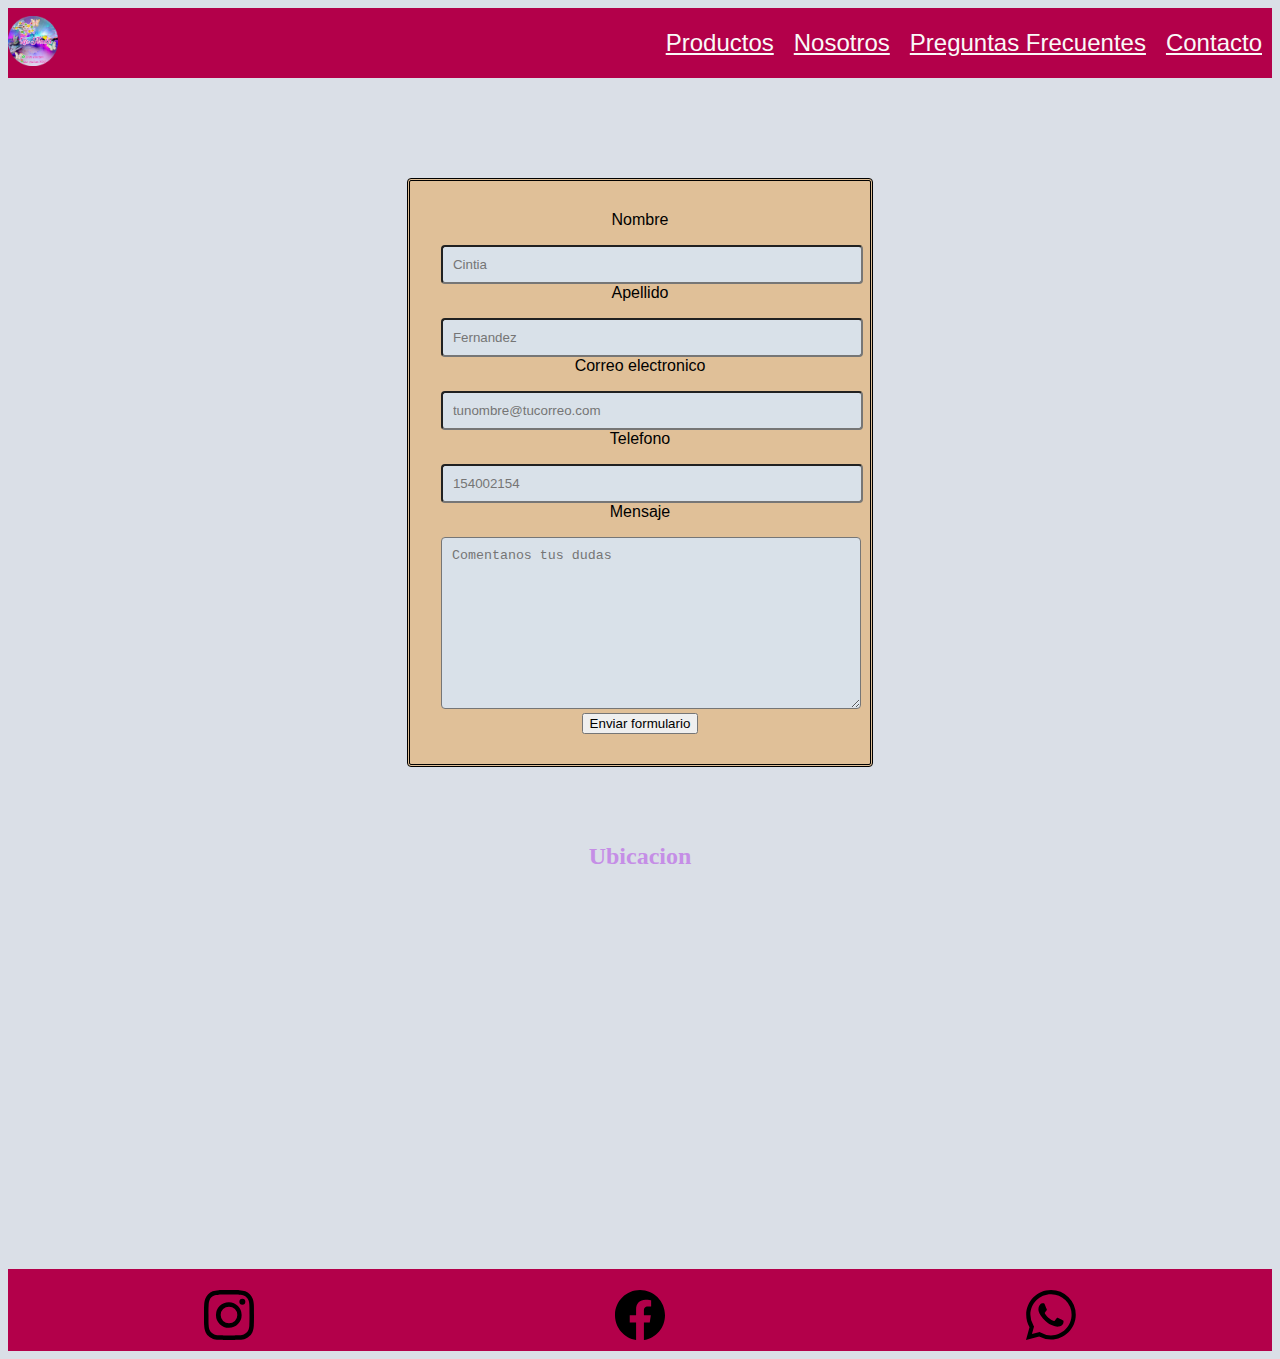
==== pages.html/contacto.html @ 6bbbd18b "creamos repo de pagina" ====
<!DOCTYPE html>
<html lang="en">
<head>
    <meta charset="UTF-8">
    <meta http-equiv="X-UA-Compatible" content="IE=edge">
    <meta name="viewport" content="width=device-width, initial-scale=1.0">
    <link rel="stylesheet" href="../css/styles.css">
    <link rel="shortcut icon" href="../assets/img/favicon.ico">
</head>
<body>
    <header>
            <a href="../index.html"> <img src="../assets/img/lanouba.png" width="50" height="50" alt="lanouba"></a>
                <!--logo-->
            <ul>
               <li> <a href="./productos.html"> Productos</a></li>
               <li> <a href="./nosotros.html"> Nosotros</a></li>
               <li> <a href="./preguntasfrecuentes.html">Preguntas Frecuentes</a></li>
               <li> <a href="#">Contacto</a></li>
            </ul>
    </header>
    <main>
        <section class="formulario">
            <form action="">
                <label for="Nombre">Nombre</label>
                <input class="boton" type="text" id="nombre" name="nombre" placeholder="Cintia">
                <label for="Apellido">Apellido</label>
                <input class="boton" type="Apellido" id="Apellido" name="Apellido" placeholder="Fernandez">
                <label for="Correo electronico">Correo electronico</label>
                <input class="boton" type="Email" id="Correo Electronico" name="correo electronico" placeholder="tunombre@tucorreo.com">
                <label for="telefono">Telefono</label>
                <input class="boton" type="tel" id="Telefono" name="telefono" placeholder="154002154">
                <label for="Mensaje">Mensaje</label>
                <textarea class="boton" name="Mensaje" id="Mensaje" cols="30" rows="10" placeholder="Comentanos tus dudas"></textarea> 
                <input class="click" type="submit" value="Enviar formulario">
            </form>
        </section>
        <section class="ubicacion">
            <h2>Ubicacion</h2>
        <iframe src="https://www.google.com/maps/embed?pb=!1m18!1m12!1m3!1d2880.4625730857924!2d-58.80324348543162!3d-27.484435323908833!2m3!1f0!2f0!3f0!3m2!1i1024!2i768!4f13.1!3m3!1m2!1s0x94456bfcac653f87%3A0x2be104c7233773df!2sLa%20Nouba%20%22Libreria%22!5e1!3m2!1ses-419!2sar!4v1666153153330!5m2!1ses-419!2sar" width="400" height="350" style="border:0;" allowfullscreen="" loading="lazy" referrerpolicy="no-referrer-when-downgrade"></iframe>
        </section>
    </main> 
    <footer>
        <svg xmlns="http://www.w3.org/2000/svg" width="16" height="16" fill="currentColor" class="bi bi-instagram" viewBox="0 0 16 16">
            <path d="M8 0C5.829 0 5.556.01 4.703.048 3.85.088 3.269.222 2.76.42a3.917 3.917 0 0 0-1.417.923A3.927 3.927 0 0 0 .42 2.76C.222 3.268.087 3.85.048 4.7.01 5.555 0 5.827 0 8.001c0 2.172.01 2.444.048 3.297.04.852.174 1.433.372 1.942.205.526.478.972.923 1.417.444.445.89.719 1.416.923.51.198 1.09.333 1.942.372C5.555 15.99 5.827 16 8 16s2.444-.01 3.298-.048c.851-.04 1.434-.174 1.943-.372a3.916 3.916 0 0 0 1.416-.923c.445-.445.718-.891.923-1.417.197-.509.332-1.09.372-1.942C15.99 10.445 16 10.173 16 8s-.01-2.445-.048-3.299c-.04-.851-.175-1.433-.372-1.941a3.926 3.926 0 0 0-.923-1.417A3.911 3.911 0 0 0 13.24.42c-.51-.198-1.092-.333-1.943-.372C10.443.01 10.172 0 7.998 0h.003zm-.717 1.442h.718c2.136 0 2.389.007 3.232.046.78.035 1.204.166 1.486.275.373.145.64.319.92.599.28.28.453.546.598.92.11.281.24.705.275 1.485.039.843.047 1.096.047 3.231s-.008 2.389-.047 3.232c-.035.78-.166 1.203-.275 1.485a2.47 2.47 0 0 1-.599.919c-.28.28-.546.453-.92.598-.28.11-.704.24-1.485.276-.843.038-1.096.047-3.232.047s-2.39-.009-3.233-.047c-.78-.036-1.203-.166-1.485-.276a2.478 2.478 0 0 1-.92-.598 2.48 2.48 0 0 1-.6-.92c-.109-.281-.24-.705-.275-1.485-.038-.843-.046-1.096-.046-3.233 0-2.136.008-2.388.046-3.231.036-.78.166-1.204.276-1.486.145-.373.319-.64.599-.92.28-.28.546-.453.92-.598.282-.11.705-.24 1.485-.276.738-.034 1.024-.044 2.515-.045v.002zm4.988 1.328a.96.96 0 1 0 0 1.92.96.96 0 0 0 0-1.92zm-4.27 1.122a4.109 4.109 0 1 0 0 8.217 4.109 4.109 0 0 0 0-8.217zm0 1.441a2.667 2.667 0 1 1 0 5.334 2.667 2.667 0 0 1 0-5.334z"/>
          </svg>
          <svg xmlns="http://www.w3.org/2000/svg" width="16" height="16" fill="currentColor" class="bi bi-facebook" viewBox="0 0 16 16">
            <path d="M16 8.049c0-4.446-3.582-8.05-8-8.05C3.58 0-.002 3.603-.002 8.05c0 4.017 2.926 7.347 6.75 7.951v-5.625h-2.03V8.05H6.75V6.275c0-2.017 1.195-3.131 3.022-3.131.876 0 1.791.157 1.791.157v1.98h-1.009c-.993 0-1.303.621-1.303 1.258v1.51h2.218l-.354 2.326H9.25V16c3.824-.604 6.75-3.934 6.75-7.951z"/>
          </svg>
          <svg xmlns="http://www.w3.org/2000/svg" width="16" height="16" fill="currentColor" class="bi bi-whatsapp" viewBox="0 0 16 16">
            <path d="M13.601 2.326A7.854 7.854 0 0 0 7.994 0C3.627 0 .068 3.558.064 7.926c0 1.399.366 2.76 1.057 3.965L0 16l4.204-1.102a7.933 7.933 0 0 0 3.79.965h.004c4.368 0 7.926-3.558 7.93-7.93A7.898 7.898 0 0 0 13.6 2.326zM7.994 14.521a6.573 6.573 0 0 1-3.356-.92l-.24-.144-2.494.654.666-2.433-.156-.251a6.56 6.56 0 0 1-1.007-3.505c0-3.626 2.957-6.584 6.591-6.584a6.56 6.56 0 0 1 4.66 1.931 6.557 6.557 0 0 1 1.928 4.66c-.004 3.639-2.961 6.592-6.592 6.592zm3.615-4.934c-.197-.099-1.17-.578-1.353-.646-.182-.065-.315-.099-.445.099-.133.197-.513.646-.627.775-.114.133-.232.148-.43.05-.197-.1-.836-.308-1.592-.985-.59-.525-.985-1.175-1.103-1.372-.114-.198-.011-.304.088-.403.087-.088.197-.232.296-.346.1-.114.133-.198.198-.33.065-.134.034-.248-.015-.347-.05-.099-.445-1.076-.612-1.47-.16-.389-.323-.335-.445-.34-.114-.007-.247-.007-.38-.007a.729.729 0 0 0-.529.247c-.182.198-.691.677-.691 1.654 0 .977.71 1.916.81 2.049.098.133 1.394 2.132 3.383 2.992.47.205.84.326 1.129.418.475.152.904.129 1.246.08.38-.058 1.171-.48 1.338-.943.164-.464.164-.86.114-.943-.049-.084-.182-.133-.38-.232z"/>
          </svg>    
    </footer>
</body>
</html>
---- css/styles.css ----
@font-face {
    font-family: "Monitta";
    src: url("../assets/fonts/Monitta.otf");
}
header{
    position: sticky;
    top: 0;
    display: flex;
    flex-direction: row;
    justify-content: space-between;
    align-items: center;
    height: 70px;
    font-size: 1.0rem;
    background-color: rgb(179, 0, 74);
    color:rgb(253, 252, 252);
}
nav{
    position: sticky;
    top: 0;
}

.imagenes{
    display: grid;
    grid-template-columns: repeat(7, 150px);
    grid-auto-rows: minmax(200px, auto);
    padding: 20px;
    gap: 20px;
}
.ordenes:hover{
    background-color: rgb(231, 182, 182);
    cursor: pointer;
    transition: all 0.4s linear;
}
.historia{
    border: solid 0.2em;
    border-radius: 0.2em rgb(153, 133, 133);
    align-items: center;
}
article{
    font-size: 0.8em;
}
ul li{
    display: flex;
    flex-direction: row;
    align-content: center;
    padding: 0%;
    transition: all 0.4s linear;
    border-radius: 6px;
    margin: 10px;
}
.formulario{
    display: grid;
    flex-direction:column;
    justify-content:center;
    text-align: center;
    border-radius: 4px;
    border-style:double;
    padding: 30px;
    margin: 1.6em auto;
    margin-top: 100px;
    width: 400px;
    background-color: rgb(224, 192, 152);
    font-family: Verdana, Geneva, Tahoma, sans-serif;
}
.boton{
    width: 100%;
    background: #d9e1e9;
    padding: 10px;
    border-radius: 4px;
    margin-top: 16px
}
.ubicacion{
    justify-content: center;
    padding: 30px;
    display: grid;
    flex-direction: column;
    font-family: Verdana, Geneva, Tahoma, sans-serif;
}
ul li a:hover{
    background-color: rgb(212, 235, 255);
}
nav ul{
    list-style: none;
    padding: 20px;
    margin-left: 10px;
}
h1{
    font-family: "Monitta";
    text-align: start;
    font-size: 1.0em;
    color: rgb(111, 31, 187);
}
body{
    background-color: rgb(218, 223, 231);
    font-family: 'Franklin Gothic Medium', 'Arial Narrow', Arial, sans-serif;
}
h2, h3, h4, h5, h6, ul{
    display: flex;
    justify-content: center;
    text-align:start;
    align-items: center;
    font-size: 1.5em;
}
ul li a{ 
    color: rgb(250, 249, 248);
}

h2{
    font-family: Georgia, 'Times New Roman', Times, serif;
    color: rgb(197, 142, 230);
}
title{
    font-family: Georgia, 'Times New Roman', Times, serif;
    color:rgb(197, 142, 230);
    margin: auto;
}
section{
    display: flex;
    justify-content: center;
}
svg{
    width: 50px;
    height: 60px;
    display: inline;
}
.p{
    font-family: cursive;
}
div{
    display: inline;
}
svg{
    display: inline;
    margin: auto;
}
p{
    flex-direction: column;
}
footer{
    background-color: rgb(179, 0, 74);
    padding: 1em;
    text-align: center;
    display: flex;
    flex-direction: row;
    justify-content: space-between;
    align-content: center;
    align-items: center;
    height: 50px;
}
label{
    display: block;
}
.datos{
    display: flex;
    flex-direction: row;
    justify-content: space-between;
    align-items: center;
}
.container{
    margin: 1.6em auto;
    gap: 1.6em;
    display: grid;
    grid-template-columns: repeat(2, 1fr);
    grid-template-areas: 
    "header-index header-index header-index"
    "contenido contenido"
    "aside-index aside-index aside-index"
    "datosextras datosextras datosextras"
    "footer footer footer";
    width: 100%;
    height: 100% vh;
}
.container > .contenido,
.container > .section-index,
.container > .aside-index,
.container > div {
    background-color: #f2f2f2;
    padding: 20px;
    border: 1px solid rgb(17, 7, 7);
}
.container > .section-index{
    grid-column: span 1;
}
.container > .aside-index{
    grid-column: span 1;
}
.contenido > .section-index{
    background: rgb(224, 192, 152);
    padding: 20px;
    margin-top: 5px;
    color: #f2f2f2;
}
.contenido .section-index h2,
.contenido .section-index p{
    padding: 10px;
}
.container > .aside-index{
    background: rgb(224, 192, 152);
    padding: 20px;
    margin-top: 5px;
    color: #f2f2f2;
    display: flex;
    justify-content: center;
    align-items: center;
    flex-direction: column;
}
.datosextras{
    color: #696767;
    display:grid;
    flex-direction: column;
    justify-content: center;
    text-align: center;
    justify-items: center;
}
.preguntasone{
    display: grid;
    margin: 1.6em auto;
    grid-template-columns: repeat(6, 1fr);
    justify-content: center;
    justify-items: center;
}
.preguntas{
    display: flex;
    flex-direction: column;
    justify-content: center;
    justify-items: center;
    text-align: center;
    background-color: rgb(224, 192, 152);
    padding: 1em;
    margin: 0.5em 0.5em 0.5em; 
    border: solid 0.2em rgb(153, 133, 133);
}
.contexto{
    display: grid;
    grid-template-columns: repeat(2, 1fr);
    margin: 1.6em auto;
    gap: 1.6em;
    padding: 1em;
    flex-direction: column;
    justify-content: center;
    align-items: center;
    text-align: center;
}
/*mobile-first*/
@media screen and (min-whidth: 320px) and (max-whidth: 767px){
    .container{
        grid-template-columns:repeat(2, 1fr);
        grid-template-rows: 50% 70% 70% 70% 50%;
        grid-template-areas: 
        "header-index"
        "contenido"
        "aside-index"
        "datosextras"
        "footer";
    }
}
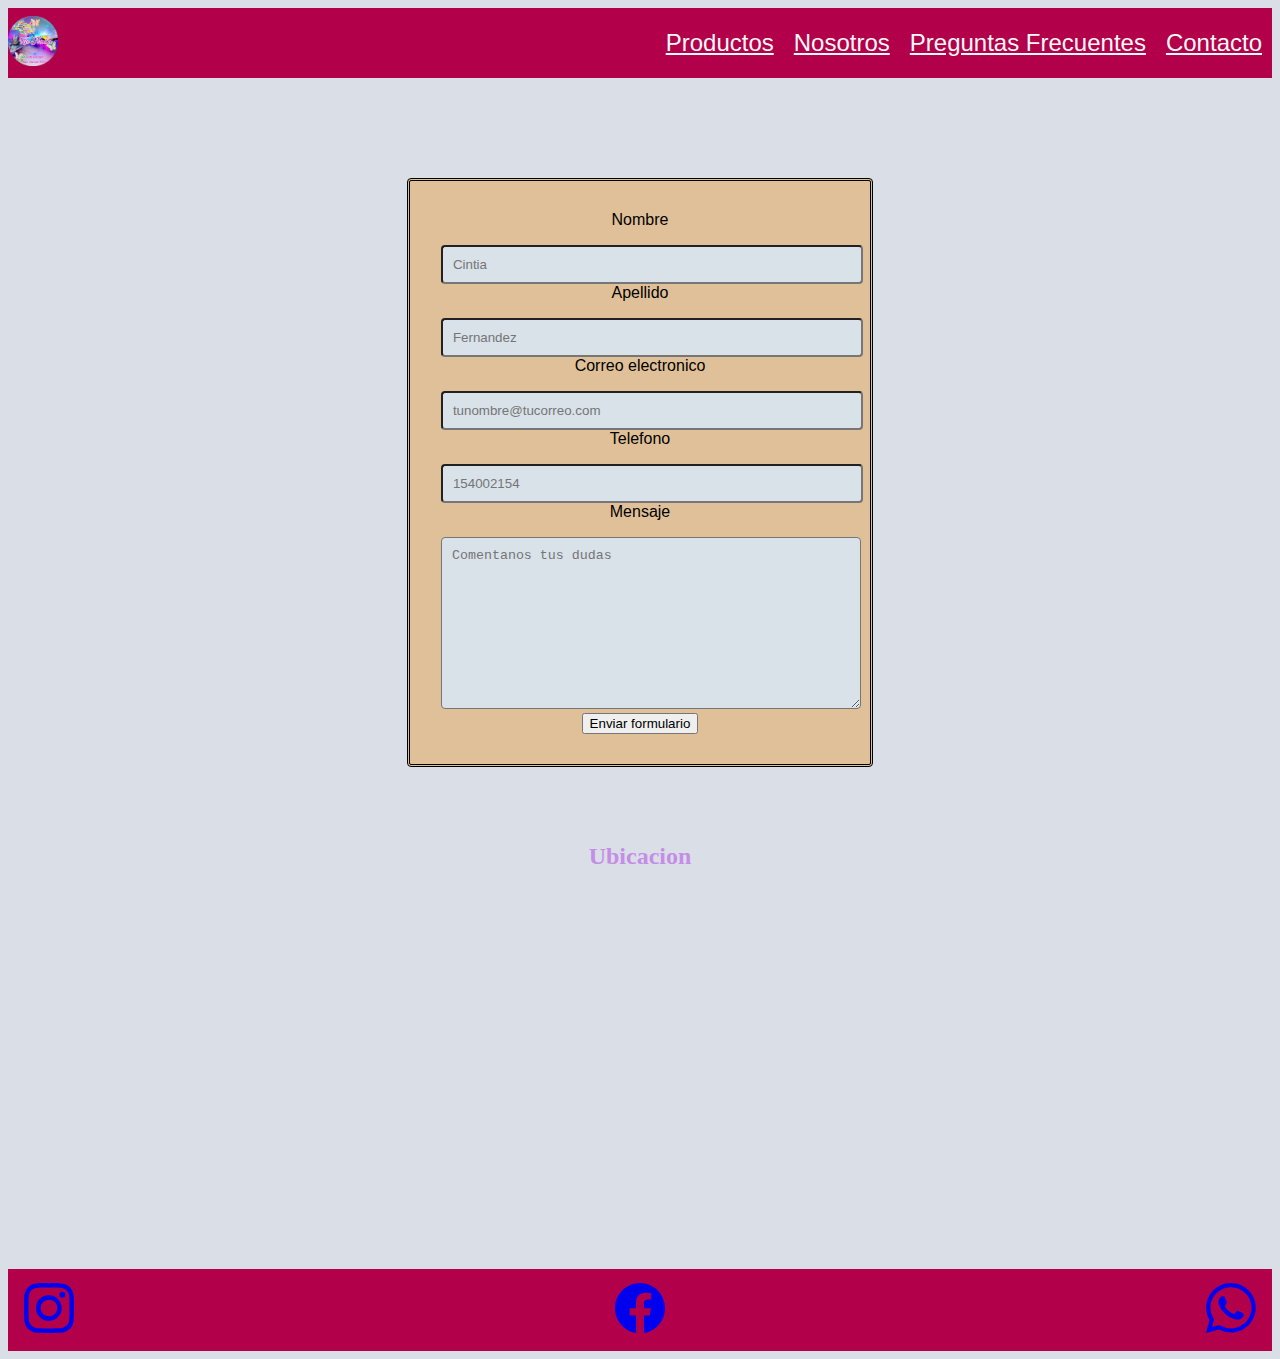
==== commit 32793c43: "redes sociales link" ====
--- a/pages.html/contacto.html
+++ b/pages.html/contacto.html
@@ -40,15 +40,21 @@
         </section>
     </main> 
     <footer>
+        <a href="https://www.instagram.com/lanoubalibreria/" target="_blank" class="instagram">
         <svg xmlns="http://www.w3.org/2000/svg" width="16" height="16" fill="currentColor" class="bi bi-instagram" viewBox="0 0 16 16">
-            <path d="M8 0C5.829 0 5.556.01 4.703.048 3.85.088 3.269.222 2.76.42a3.917 3.917 0 0 0-1.417.923A3.927 3.927 0 0 0 .42 2.76C.222 3.268.087 3.85.048 4.7.01 5.555 0 5.827 0 8.001c0 2.172.01 2.444.048 3.297.04.852.174 1.433.372 1.942.205.526.478.972.923 1.417.444.445.89.719 1.416.923.51.198 1.09.333 1.942.372C5.555 15.99 5.827 16 8 16s2.444-.01 3.298-.048c.851-.04 1.434-.174 1.943-.372a3.916 3.916 0 0 0 1.416-.923c.445-.445.718-.891.923-1.417.197-.509.332-1.09.372-1.942C15.99 10.445 16 10.173 16 8s-.01-2.445-.048-3.299c-.04-.851-.175-1.433-.372-1.941a3.926 3.926 0 0 0-.923-1.417A3.911 3.911 0 0 0 13.24.42c-.51-.198-1.092-.333-1.943-.372C10.443.01 10.172 0 7.998 0h.003zm-.717 1.442h.718c2.136 0 2.389.007 3.232.046.78.035 1.204.166 1.486.275.373.145.64.319.92.599.28.28.453.546.598.92.11.281.24.705.275 1.485.039.843.047 1.096.047 3.231s-.008 2.389-.047 3.232c-.035.78-.166 1.203-.275 1.485a2.47 2.47 0 0 1-.599.919c-.28.28-.546.453-.92.598-.28.11-.704.24-1.485.276-.843.038-1.096.047-3.232.047s-2.39-.009-3.233-.047c-.78-.036-1.203-.166-1.485-.276a2.478 2.478 0 0 1-.92-.598 2.48 2.48 0 0 1-.6-.92c-.109-.281-.24-.705-.275-1.485-.038-.843-.046-1.096-.046-3.233 0-2.136.008-2.388.046-3.231.036-.78.166-1.204.276-1.486.145-.373.319-.64.599-.92.28-.28.546-.453.92-.598.282-.11.705-.24 1.485-.276.738-.034 1.024-.044 2.515-.045v.002zm4.988 1.328a.96.96 0 1 0 0 1.92.96.96 0 0 0 0-1.92zm-4.27 1.122a4.109 4.109 0 1 0 0 8.217 4.109 4.109 0 0 0 0-8.217zm0 1.441a2.667 2.667 0 1 1 0 5.334 2.667 2.667 0 0 1 0-5.334z"/>
-          </svg>
-          <svg xmlns="http://www.w3.org/2000/svg" width="16" height="16" fill="currentColor" class="bi bi-facebook" viewBox="0 0 16 16">
-            <path d="M16 8.049c0-4.446-3.582-8.05-8-8.05C3.58 0-.002 3.603-.002 8.05c0 4.017 2.926 7.347 6.75 7.951v-5.625h-2.03V8.05H6.75V6.275c0-2.017 1.195-3.131 3.022-3.131.876 0 1.791.157 1.791.157v1.98h-1.009c-.993 0-1.303.621-1.303 1.258v1.51h2.218l-.354 2.326H9.25V16c3.824-.604 6.75-3.934 6.75-7.951z"/>
-          </svg>
-          <svg xmlns="http://www.w3.org/2000/svg" width="16" height="16" fill="currentColor" class="bi bi-whatsapp" viewBox="0 0 16 16">
-            <path d="M13.601 2.326A7.854 7.854 0 0 0 7.994 0C3.627 0 .068 3.558.064 7.926c0 1.399.366 2.76 1.057 3.965L0 16l4.204-1.102a7.933 7.933 0 0 0 3.79.965h.004c4.368 0 7.926-3.558 7.93-7.93A7.898 7.898 0 0 0 13.6 2.326zM7.994 14.521a6.573 6.573 0 0 1-3.356-.92l-.24-.144-2.494.654.666-2.433-.156-.251a6.56 6.56 0 0 1-1.007-3.505c0-3.626 2.957-6.584 6.591-6.584a6.56 6.56 0 0 1 4.66 1.931 6.557 6.557 0 0 1 1.928 4.66c-.004 3.639-2.961 6.592-6.592 6.592zm3.615-4.934c-.197-.099-1.17-.578-1.353-.646-.182-.065-.315-.099-.445.099-.133.197-.513.646-.627.775-.114.133-.232.148-.43.05-.197-.1-.836-.308-1.592-.985-.59-.525-.985-1.175-1.103-1.372-.114-.198-.011-.304.088-.403.087-.088.197-.232.296-.346.1-.114.133-.198.198-.33.065-.134.034-.248-.015-.347-.05-.099-.445-1.076-.612-1.47-.16-.389-.323-.335-.445-.34-.114-.007-.247-.007-.38-.007a.729.729 0 0 0-.529.247c-.182.198-.691.677-.691 1.654 0 .977.71 1.916.81 2.049.098.133 1.394 2.132 3.383 2.992.47.205.84.326 1.129.418.475.152.904.129 1.246.08.38-.058 1.171-.48 1.338-.943.164-.464.164-.86.114-.943-.049-.084-.182-.133-.38-.232z"/>
-          </svg>    
+        <path d="M8 0C5.829 0 5.556.01 4.703.048 3.85.088 3.269.222 2.76.42a3.917 3.917 0 0 0-1.417.923A3.927 3.927 0 0 0 .42 2.76C.222 3.268.087 3.85.048 4.7.01 5.555 0 5.827 0 8.001c0 2.172.01 2.444.048 3.297.04.852.174 1.433.372 1.942.205.526.478.972.923 1.417.444.445.89.719 1.416.923.51.198 1.09.333 1.942.372C5.555 15.99 5.827 16 8 16s2.444-.01 3.298-.048c.851-.04 1.434-.174 1.943-.372a3.916 3.916 0 0 0 1.416-.923c.445-.445.718-.891.923-1.417.197-.509.332-1.09.372-1.942C15.99 10.445 16 10.173 16 8s-.01-2.445-.048-3.299c-.04-.851-.175-1.433-.372-1.941a3.926 3.926 0 0 0-.923-1.417A3.911 3.911 0 0 0 13.24.42c-.51-.198-1.092-.333-1.943-.372C10.443.01 10.172 0 7.998 0h.003zm-.717 1.442h.718c2.136 0 2.389.007 3.232.046.78.035 1.204.166 1.486.275.373.145.64.319.92.599.28.28.453.546.598.92.11.281.24.705.275 1.485.039.843.047 1.096.047 3.231s-.008 2.389-.047 3.232c-.035.78-.166 1.203-.275 1.485a2.47 2.47 0 0 1-.599.919c-.28.28-.546.453-.92.598-.28.11-.704.24-1.485.276-.843.038-1.096.047-3.232.047s-2.39-.009-3.233-.047c-.78-.036-1.203-.166-1.485-.276a2.478 2.478 0 0 1-.92-.598 2.48 2.48 0 0 1-.6-.92c-.109-.281-.24-.705-.275-1.485-.038-.843-.046-1.096-.046-3.233 0-2.136.008-2.388.046-3.231.036-.78.166-1.204.276-1.486.145-.373.319-.64.599-.92.28-.28.546-.453.92-.598.282-.11.705-.24 1.485-.276.738-.034 1.024-.044 2.515-.045v.002zm4.988 1.328a.96.96 0 1 0 0 1.92.96.96 0 0 0 0-1.92zm-4.27 1.122a4.109 4.109 0 1 0 0 8.217 4.109 4.109 0 0 0 0-8.217zm0 1.441a2.667 2.667 0 1 1 0 5.334 2.667 2.667 0 0 1 0-5.334z"/>
+        </svg>
+        </a>
+        <a href="https://www.facebook.com/profile.php?id=100065515358979" target="_blank" class="facebook">
+        <svg xmlns="http://www.w3.org/2000/svg" width="16" height="16" fill="currentColor" class="bi bi-facebook" viewBox="0 0 16 16">
+        <path d="M16 8.049c0-4.446-3.582-8.05-8-8.05C3.58 0-.002 3.603-.002 8.05c0 4.017 2.926 7.347 6.75 7.951v-5.625h-2.03V8.05H6.75V6.275c0-2.017 1.195-3.131 3.022-3.131.876 0 1.791.157 1.791.157v1.98h-1.009c-.993 0-1.303.621-1.303 1.258v1.51h2.218l-.354 2.326H9.25V16c3.824-.604 6.75-3.934 6.75-7.951z"/>
+        </svg>
+        </a>
+        <a href="https://wa.me/3795087284" target="_blank" class="whatsapp">
+        <svg xmlns="http://www.w3.org/2000/svg" width="16" height="16" fill="currentColor" class="bi bi-whatsapp" viewBox="0 0 16 16">
+        <path d="M13.601 2.326A7.854 7.854 0 0 0 7.994 0C3.627 0 .068 3.558.064 7.926c0 1.399.366 2.76 1.057 3.965L0 16l4.204-1.102a7.933 7.933 0 0 0 3.79.965h.004c4.368 0 7.926-3.558 7.93-7.93A7.898 7.898 0 0 0 13.6 2.326zM7.994 14.521a6.573 6.573 0 0 1-3.356-.92l-.24-.144-2.494.654.666-2.433-.156-.251a6.56 6.56 0 0 1-1.007-3.505c0-3.626 2.957-6.584 6.591-6.584a6.56 6.56 0 0 1 4.66 1.931 6.557 6.557 0 0 1 1.928 4.66c-.004 3.639-2.961 6.592-6.592 6.592zm3.615-4.934c-.197-.099-1.17-.578-1.353-.646-.182-.065-.315-.099-.445.099-.133.197-.513.646-.627.775-.114.133-.232.148-.43.05-.197-.1-.836-.308-1.592-.985-.59-.525-.985-1.175-1.103-1.372-.114-.198-.011-.304.088-.403.087-.088.197-.232.296-.346.1-.114.133-.198.198-.33.065-.134.034-.248-.015-.347-.05-.099-.445-1.076-.612-1.47-.16-.389-.323-.335-.445-.34-.114-.007-.247-.007-.38-.007a.729.729 0 0 0-.529.247c-.182.198-.691.677-.691 1.654 0 .977.71 1.916.81 2.049.098.133 1.394 2.132 3.383 2.992.47.205.84.326 1.129.418.475.152.904.129 1.246.08.38-.058 1.171-.48 1.338-.943.164-.464.164-.86.114-.943-.049-.084-.182-.133-.38-.232z"/>
+        </svg> 
+        </a>   
     </footer>
 </body>
 </html>